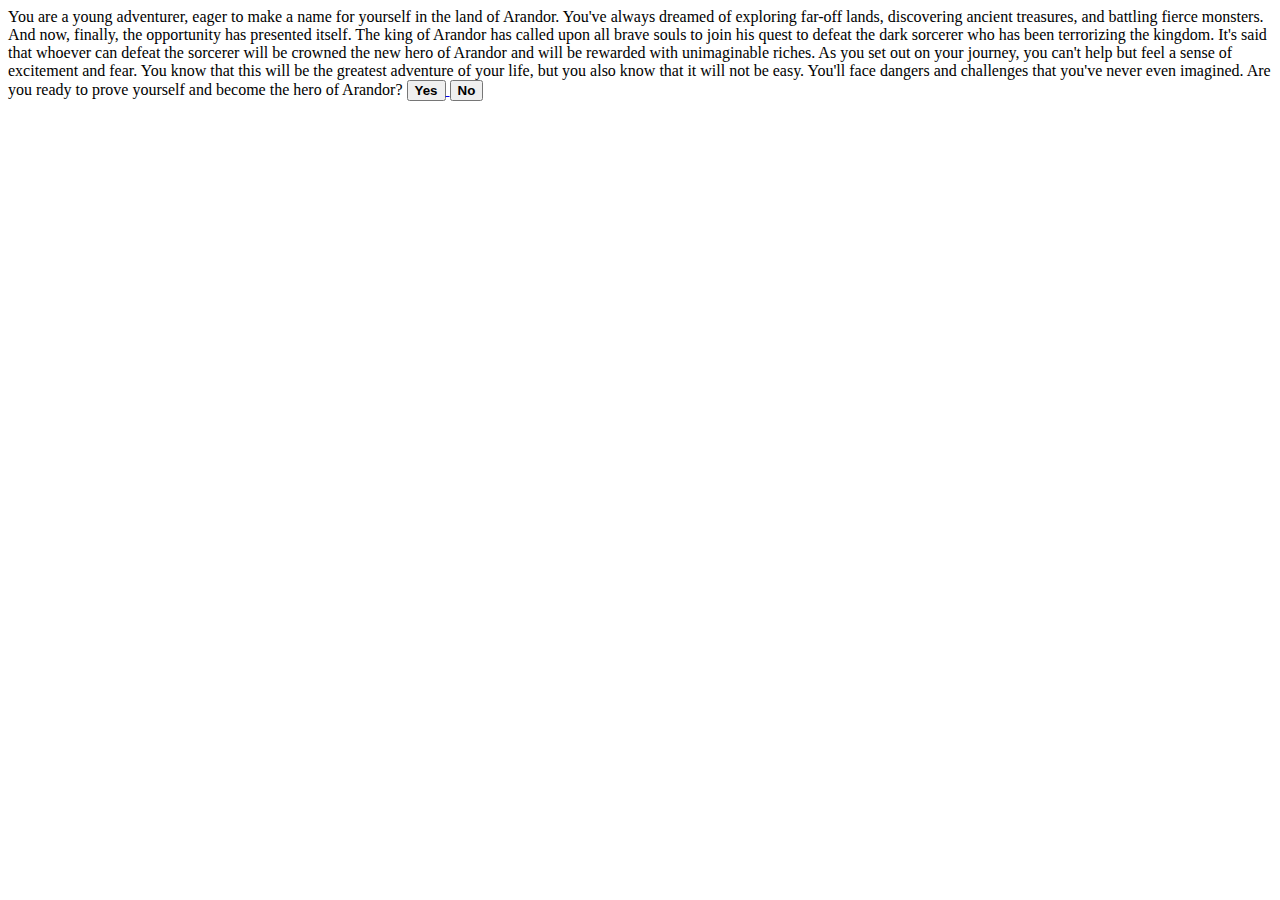
==== index.html @ addc87d3 "Add files via upload" ====
<!doctype html>
<html>
<head>
<title>The adventure begins</title>
<meta name="description" content="In the beginning, there was hello world...">
</head>
<body>	
You are a young adventurer, eager to make a name for yourself in the land of Arandor. You've always dreamed of exploring far-off lands, discovering ancient treasures, and battling fierce monsters. And now, finally, the opportunity has presented itself.

The king of Arandor has called upon all brave souls to join his quest to defeat the dark sorcerer who has been terrorizing the kingdom. It's said that whoever can defeat the sorcerer will be crowned the new hero of Arandor and will be rewarded with unimaginable riches.

As you set out on your journey, you can't help but feel a sense of excitement and fear. You know that this will be the greatest adventure of your life, but you also know that it will not be easy. You'll face dangers and challenges that you've never even imagined. Are you ready to prove yourself and become the hero of Arandor?

 <a href="1-1.html">
    <button><b>Yes</b></button>
  </a>
   <a href="1-0.html">
    <button><b>No</b></button>
  </a>
</body>
</html>
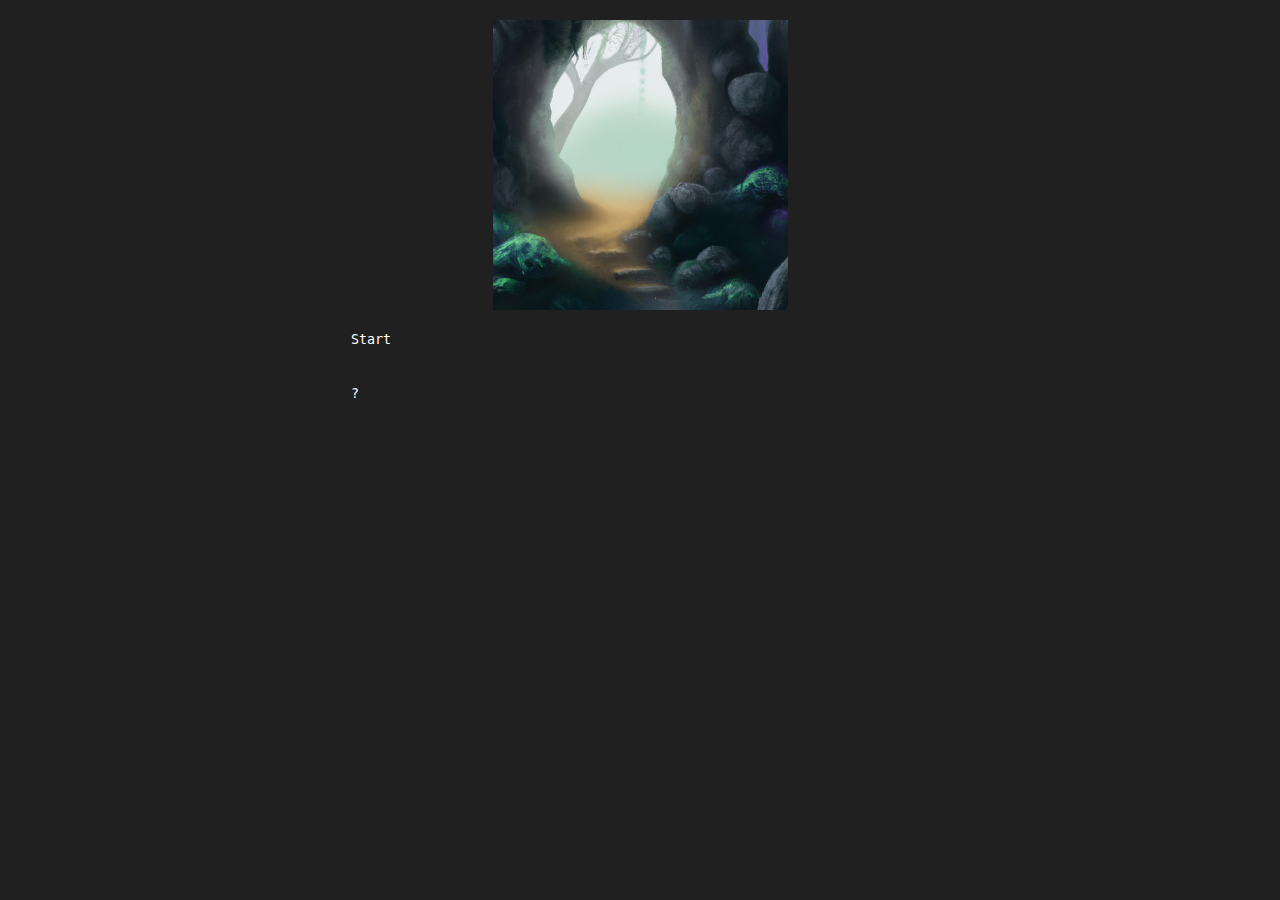
==== commit 7ef53371: "Add files via upload" ====
--- a/index.html
+++ b/index.html
@@ -1,21 +1,21 @@
 <!doctype html>
 <html>
 <head>
-<title>The adventure begins</title>
+<title>A wild challenge appears...</title>
 <meta name="description" content="In the beginning, there was hello world...">
+<link rel="stylesheet" href="index.css">
+<script src="index.js"></script>
 </head>
-<body>	
-You are a young adventurer, eager to make a name for yourself in the land of Arandor. You've always dreamed of exploring far-off lands, discovering ancient treasures, and battling fierce monsters. And now, finally, the opportunity has presented itself.
+<body>
+ <img border="0" src="images/cave.png">
+ </br>	
+ <div class="center">
 
-The king of Arandor has called upon all brave souls to join his quest to defeat the dark sorcerer who has been terrorizing the kingdom. It's said that whoever can defeat the sorcerer will be crowned the new hero of Arandor and will be rewarded with unimaginable riches.
-
-As you set out on your journey, you can't help but feel a sense of excitement and fear. You know that this will be the greatest adventure of your life, but you also know that it will not be easy. You'll face dangers and challenges that you've never even imagined. Are you ready to prove yourself and become the hero of Arandor?
-
- <a href="1-1.html">
-    <button><b>Yes</b></button>
-  </a>
-   <a href="1-0.html">
-    <button><b>No</b></button>
-  </a>
+   <button onclick="typeWriter1()" class="default">Start</button>
+     <p id="demo1"></p>
+    </br>
+     <button onclick="buttonFunction1()">?</button>
+      <span id="buttonAppear1"></span>
+    </div>
 </body>
 </html>--- a/index.css
+++ b/index.css
@@ -0,0 +1,46 @@
+body {
+  font-family: Consolas, monospace; 
+  font-size:16px; 
+  margin: 10px 50px; 
+  letter-spacing: 1px; 
+  font-weight: bold;
+  background-color:#202020;
+  color: white;
+  padding-bottom: 25px;
+  padding-top: 10px;
+}
+
+button {
+  background-color: black;
+  color: white;
+   border: 0;
+ background: none;
+ box-shadow: none;
+ border-radius: 0px;
+ font-family: Consolas, monospace; 
+}
+
+img {
+    display: block;
+  margin-left: auto;
+  margin-right: auto;
+  width: 25%;
+
+}
+
+.center {
+  display: block;
+  margin-left: auto;
+  margin-right: auto;
+  width: 50%;
+}
+
+/* Gray */
+.default {
+  border-color: #e7e7e7;
+  color: white;
+}
+
+.default:hover {
+  background: black;
+}